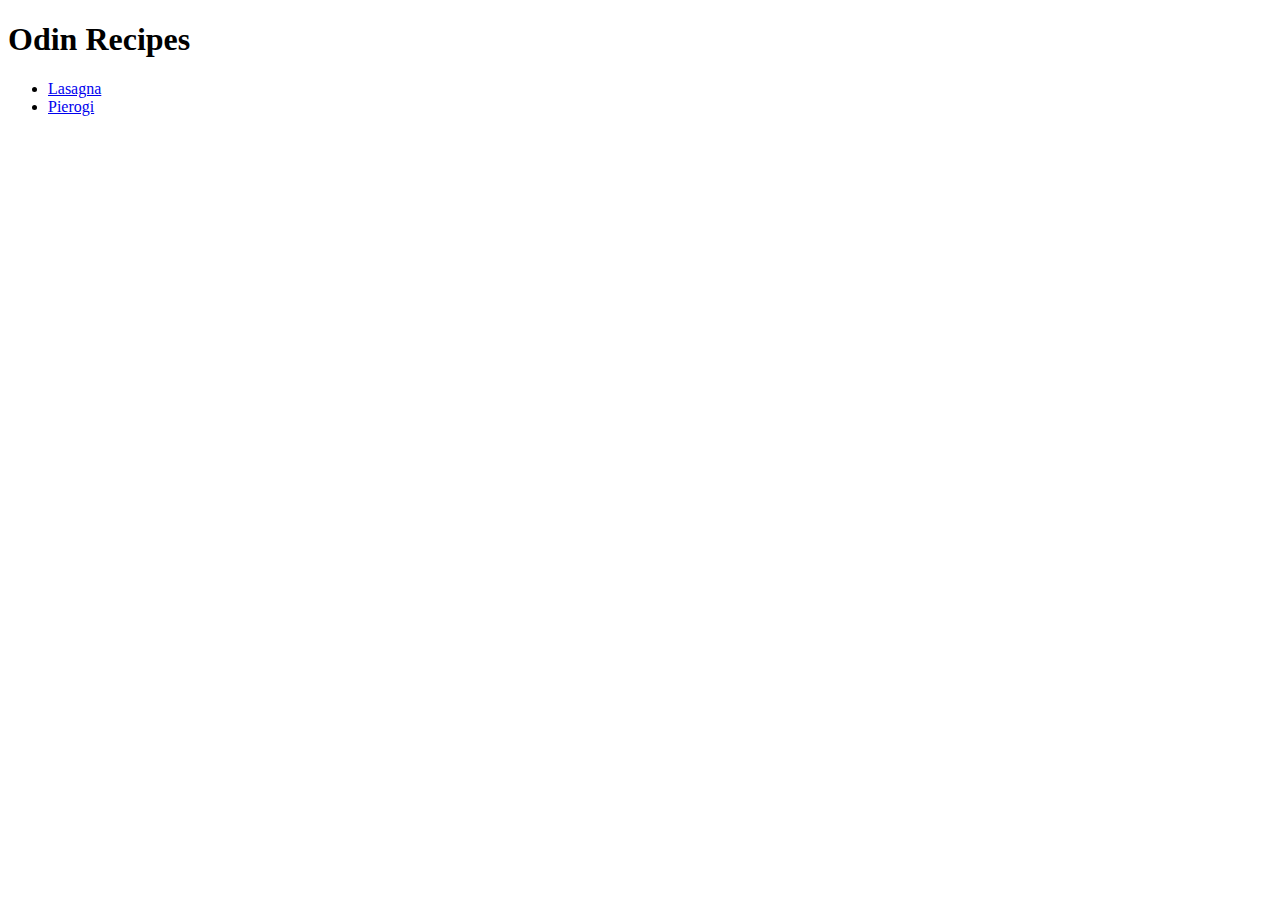
==== index.html @ d94661c1 "Simple index.html for all our recipes" ====
<!DOCTYPE html>
<html lang="en">
    <head>
        <meta charset="utf-8">
        <title>My great recipes!</title>
    </head>
    <body>
        <h1>Odin Recipes</h1>
        <ul>
            <li><a href="./recipes/lasagna.html">Lasagna</a></li>
            <li><a href="./recipes/pierogi.html">Pierogi</a></li>
        </ul>
    </body>
</html>
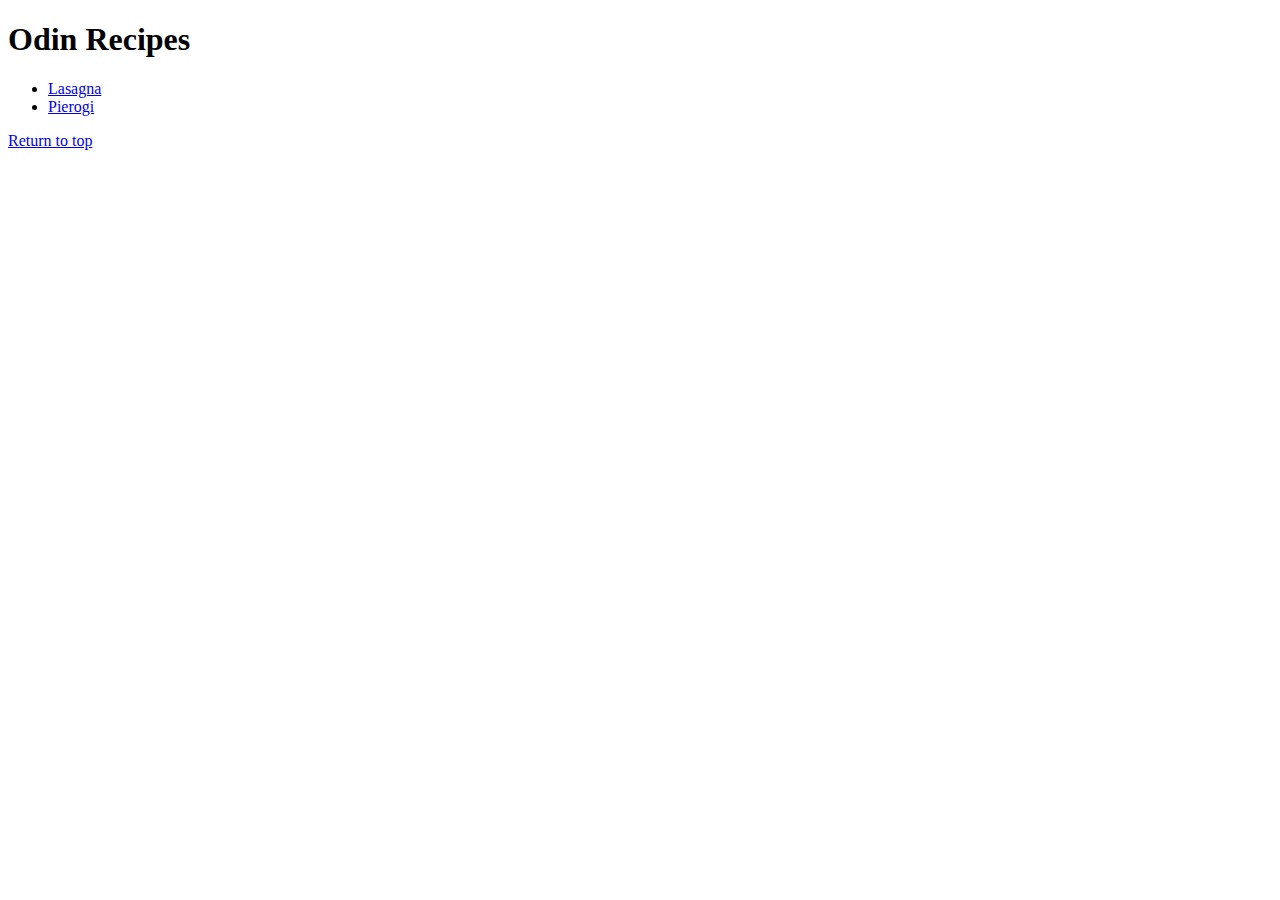
==== commit f7337fd1: "Experimented with a link that refers to the #header class" ====
--- a/index.html
+++ b/index.html
@@ -11,4 +11,5 @@
             <li><a href="./recipes/pierogi.html">Pierogi</a></li>
         </ul>
     </body>
+    <a href="#header">Return to top</a>
 </html>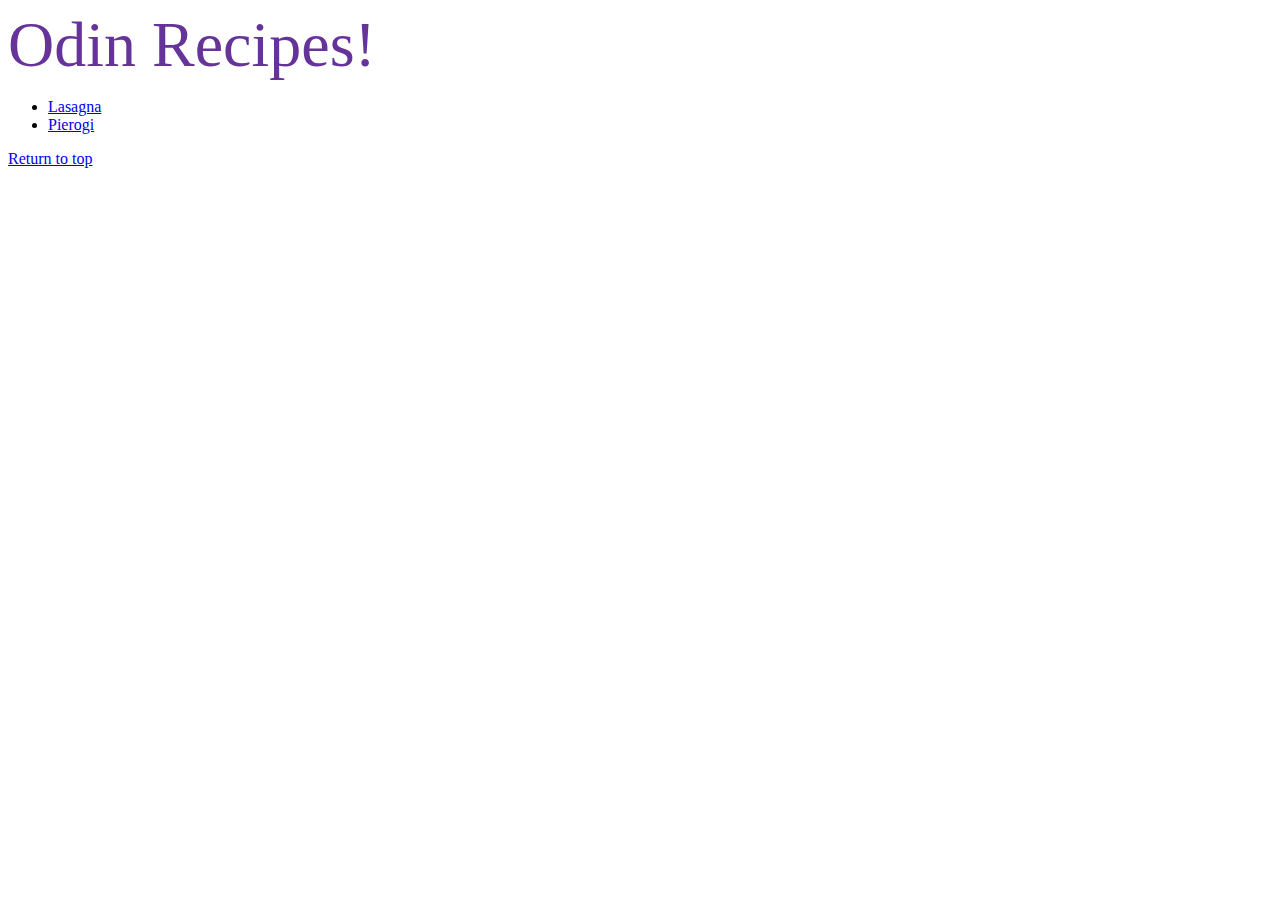
==== commit 51e64b64: "Modified the index to make it interact with styles.css" ====
--- a/index.html
+++ b/index.html
@@ -3,9 +3,10 @@
     <head>
         <meta charset="utf-8">
         <title>My great recipes!</title>
+        <link rel="stylesheet" type="text/css" href="styles.css"/>
     </head>
     <body>
-        <h1>Odin Recipes</h1>
+        <div class="main-title">Odin Recipes!</div>
         <ul>
             <li><a href="./recipes/lasagna.html">Lasagna</a></li>
             <li><a href="./recipes/pierogi.html">Pierogi</a></li>
--- a/styles.css
+++ b/styles.css
@@ -0,0 +1,5 @@
+/* This is a class - it has an dot in front of it :)! */
+.main-title {
+    font-size: 64px;
+    color: rebeccapurple;
+}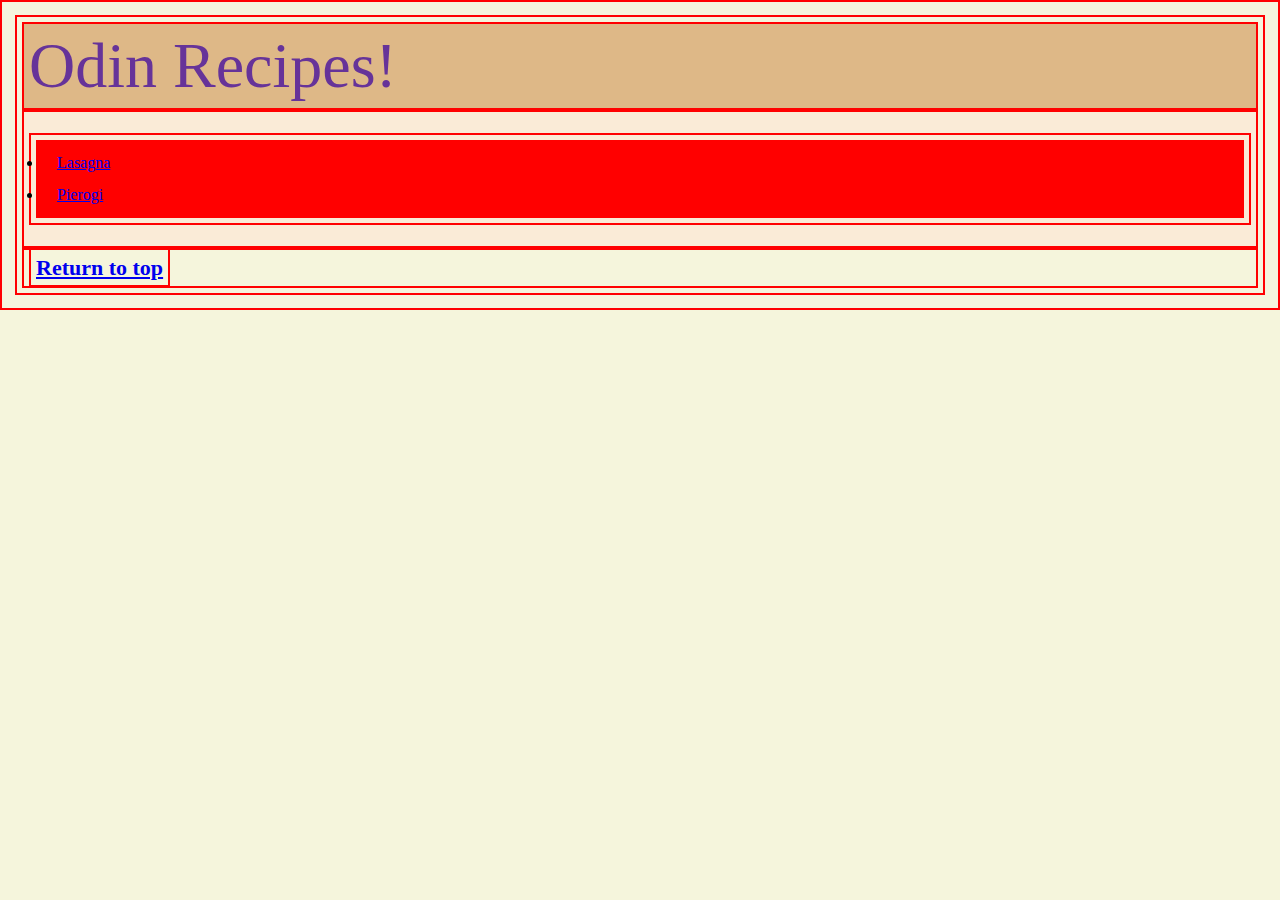
==== commit 38a93d49: "Testing out new CSS Methods / Box model" ====
--- a/index.html
+++ b/index.html
@@ -7,10 +7,14 @@
     </head>
     <body>
         <div class="main-title">Odin Recipes!</div>
+        <div class="recipe-list">
         <ul>
+            <div class=" recipe-list lasagna">
             <li><a href="./recipes/lasagna.html">Lasagna</a></li>
             <li><a href="./recipes/pierogi.html">Pierogi</a></li>
+            </div>
         </ul>
+        </div>
     </body>
-    <a href="#header">Return to top</a>
+    <div class="top-return"><a href="#header">Return to top</a></div>
 </html>--- a/styles.css
+++ b/styles.css
@@ -1,5 +1,34 @@
 /* This is a class - it has an dot in front of it :)! */
+* {
+    border: 2px solid red;
+    padding: 5px;
+    /* margin: 50px; */
+}
+
 .main-title {
     font-size: 64px;
+    background-color: burlywood;
     color: rebeccapurple;
+}
+
+.top-return {
+    font-size: 22px;
+    color: blue;
+    font-weight: bold;
+}
+
+.recipe-list {
+    background-color: antiquewhite;
+}
+
+#lasang {
+    color: aquamarine;
+}
+
+.recipe-list .lasagna {
+    background-color: red;
+}
+
+body {
+    background-color: beige;
 }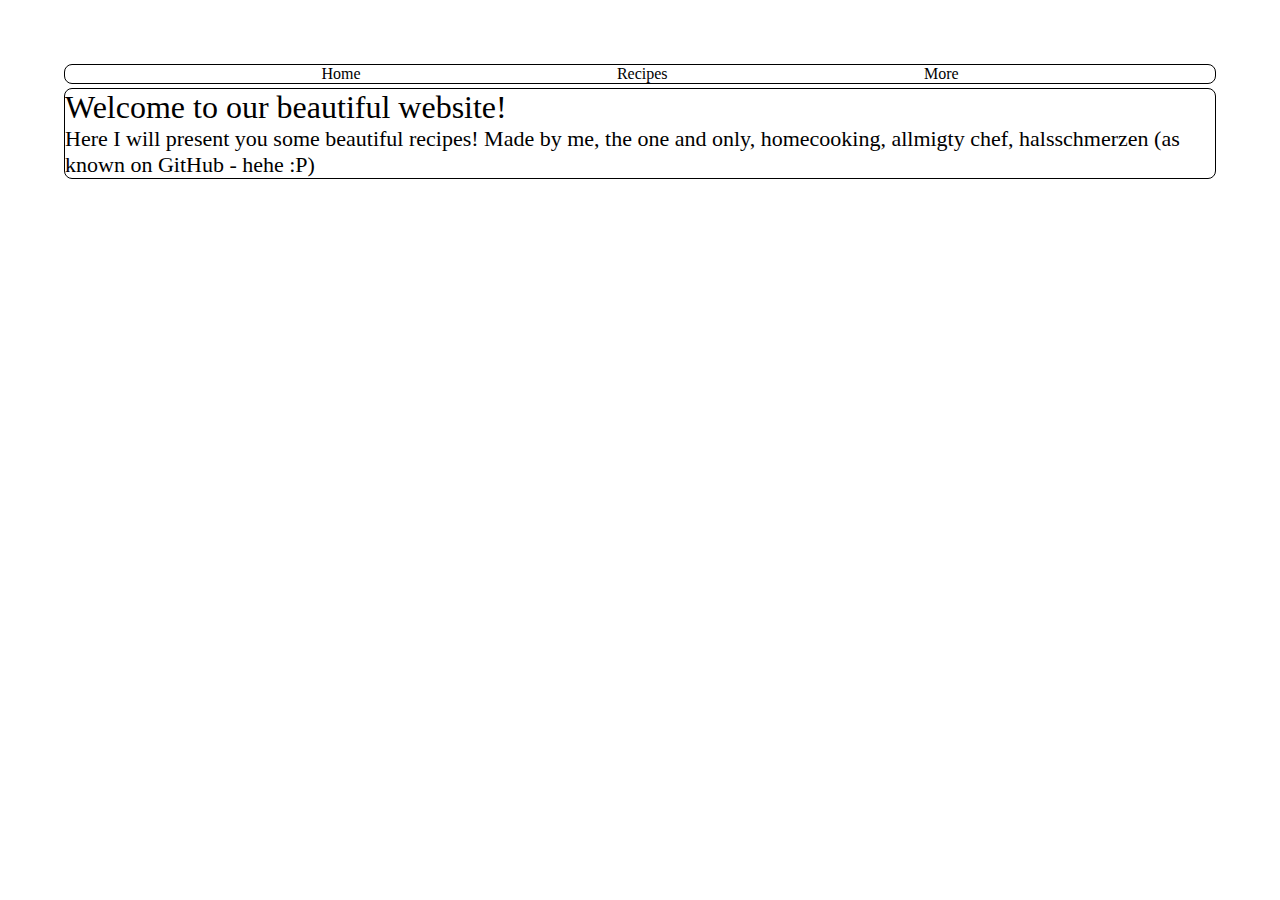
==== commit 35097183: "Added completly new index.html" ====
--- a/index.html
+++ b/index.html
@@ -1,20 +1,28 @@
 <!DOCTYPE html>
 <html lang="en">
-    <head>
-        <meta charset="utf-8">
-        <title>My great recipes!</title>
-        <link rel="stylesheet" type="text/css" href="styles.css"/>
-    </head>
-    <body>
-        <div class="main-title">Odin Recipes!</div>
-        <div class="recipe-list">
-        <ul>
-            <div class=" recipe-list lasagna">
-            <li><a href="./recipes/lasagna.html">Lasagna</a></li>
-            <li><a href="./recipes/pierogi.html">Pierogi</a></li>
+
+<head>
+    <meta charset="UTF-8">
+    <title>Yummy Recipes!</title>
+    <link rel="stylesheet" type="text/css" href="style.css">
+</head>
+
+<body>
+    <div class="site">
+        <div class="header-recipies">
+            <a>Home</a>
+            <a>Recipes</a>
+            <a>More</a>
+        </div>
+
+        <div class="recipe-site">
+            <div class="recipe-site-header">
+                <p>Welcome to our beautiful website!</p>
+                <p id="recipe-header-subtext">Here I will present you some beautiful recipes! Made by me, the one and only, homecooking, allmigty chef, halsschmerzen <b>(as known on GitHub - hehe :P)</b></p>
             </div>
-        </ul>
         </div>
-    </body>
-    <div class="top-return"><a href="#header">Return to top</a></div>
-</html>+
+    </div>
+</body>
+
+</html></b>--- a/style.css
+++ b/style.css
@@ -0,0 +1,34 @@
+* {
+    margin: 0;
+    padding: 0;
+    box-sizing: border-box;
+}
+
+.site {
+    margin-top: 4rem;
+    margin-left: 4rem;
+    margin-right: 4rem;
+}
+
+.header-recipies {
+    display: flex;
+    justify-content: space-evenly;
+    border: 1px solid black;
+    border-radius: 8px;
+}
+
+.recipe-site {
+    display: flex;
+    margin-top: 4px;
+    border-radius: 8px;
+    border: 1px solid black;
+}
+
+.recipe-site-header {
+    font-size: 32px;
+}
+
+#recipe-header-subtext {
+    font-size: 22px;
+    font-weight: lighter;
+}